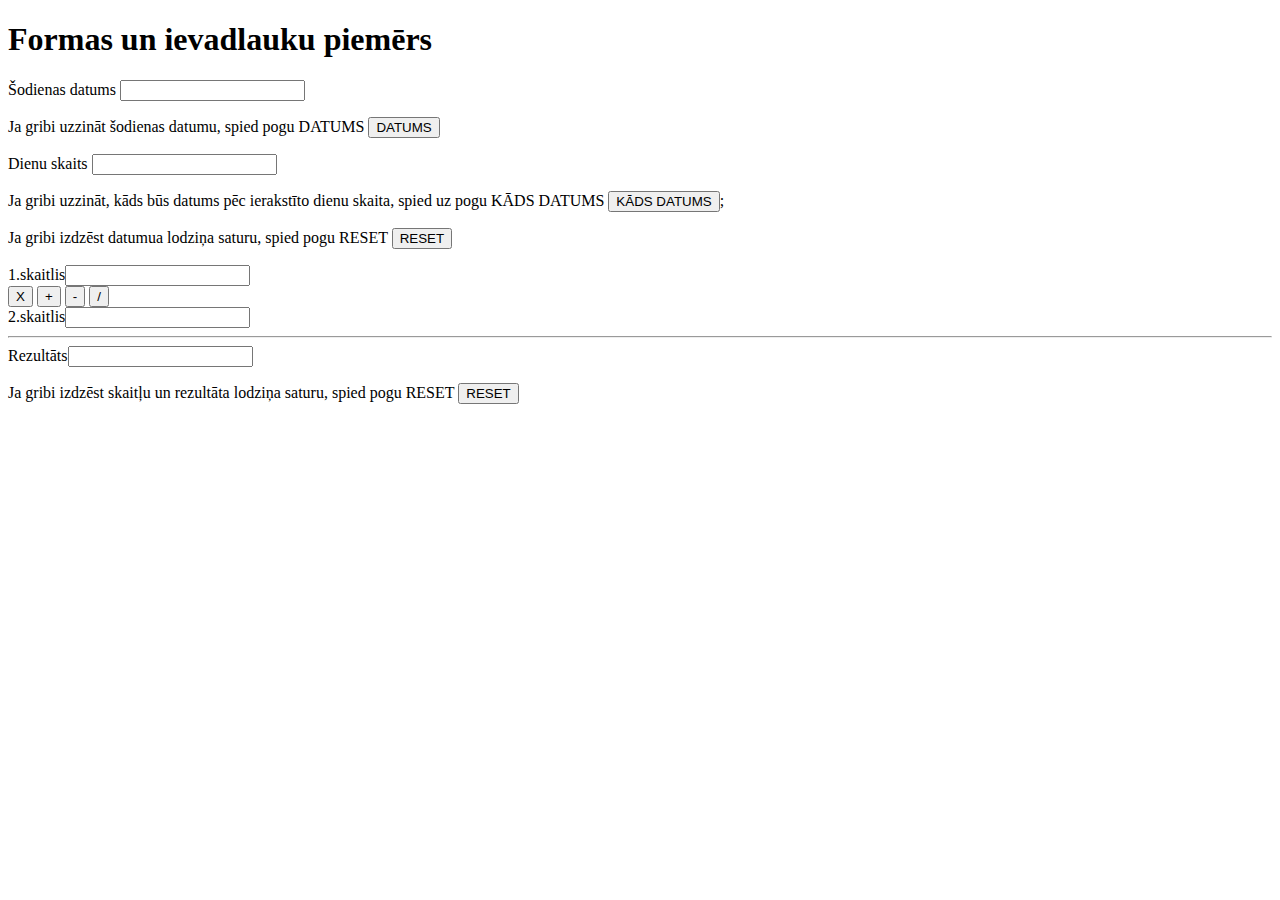
==== forma.html @ d037774f "" ====
<!DOCTYPE html>
<html>
<head>
    <meta charset="UTF-8">
    <title>Formas</title>
    <link href="css/stils.css" rel="stylesheet" type="text/css">
</head>
<body>
    <h1>Formas un ievadlauku piemērs</h1>
    <form>
        <p>Šodienas datums <input name="datums"></p>
        <p>Ja gribi uzzināt šodienas datumu, spied pogu DATUMS 
            <input onclick="datums.value=new Date();" name="poga" value="DATUMS" type="button">
        </p>
        <div>Dienu skaits <input type="text" id="skaits" name='skaits'> </div>
        <p>Ja gribi uzzināt, kāds būs datums pēc ierakstīto dienu skaita, spied uz pogu KĀDS DATUMS
            <input onclick="datums.value=new Date((skaits.value*86400000)+new Date().getTime())" id="kadsdat" name='kadsdat' value="KĀDS DATUMS" type="button">;
        </p>
        <p>Ja gribi izdzēst datumua lodziņa saturu, spied pogu RESET
            <input value="RESET" type="reset">
        </p>
    </form>
    <form>
        <div>1.skaitlis<input type="text" name="sk1"> </div>
        <div>
            <input value="X" name="reiz" onclick="rez.value=sk1.value*sk2.value" type="button"> 
            <input value="+" name="plus" onclick="rez.value=Number(sk1.value)+Number(sk2.value)" type="button"> 
            <input value="-" name="minus" onclick="rez.value=sk1.value-sk2.value" type="button"> 
            <input value="/" name="dalit" onclick="rez.value=sk1.value/sk2.value" type="button">
        </div>
        <div>2.skaitlis<input type="text" name="sk2"> </div>
        <hr>
        <div>Rezultāts<input name="rez"> </div>
        <p>Ja gribi izdzēst skaitļu un rezultāta lodziņa saturu, spied pogu RESET
            <input value="RESET" type="reset">
        </p>
    </form>
</body>
</html>
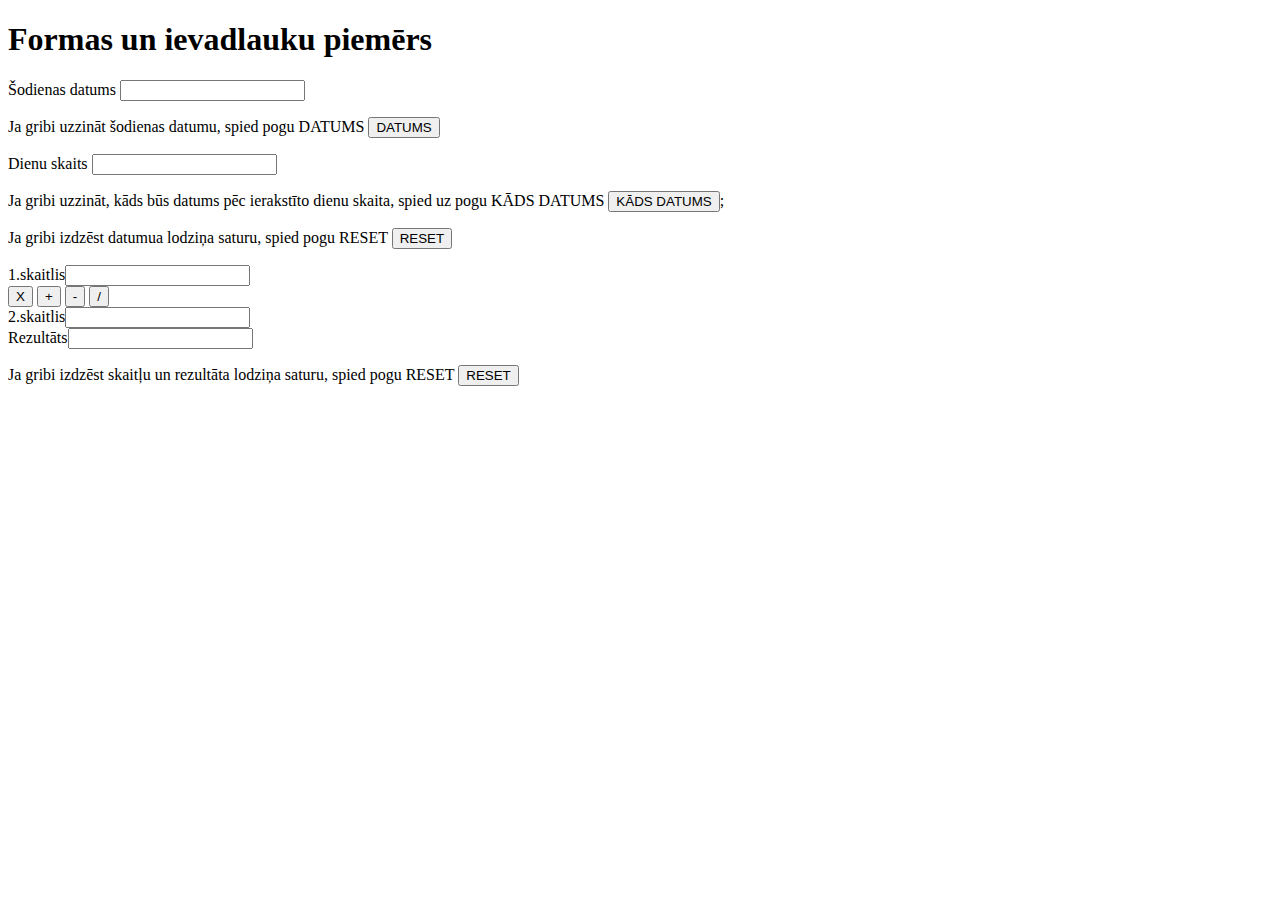
==== commit 4274d1c5: "" ====
--- a/forma.html
+++ b/forma.html
@@ -29,7 +29,6 @@
             <input value="/" name="dalit" onclick="rez.value=sk1.value/sk2.value" type="button">
         </div>
         <div>2.skaitlis<input type="text" name="sk2"> </div>
-        <hr>
         <div>Rezultāts<input name="rez"> </div>
         <p>Ja gribi izdzēst skaitļu un rezultāta lodziņa saturu, spied pogu RESET
             <input value="RESET" type="reset">
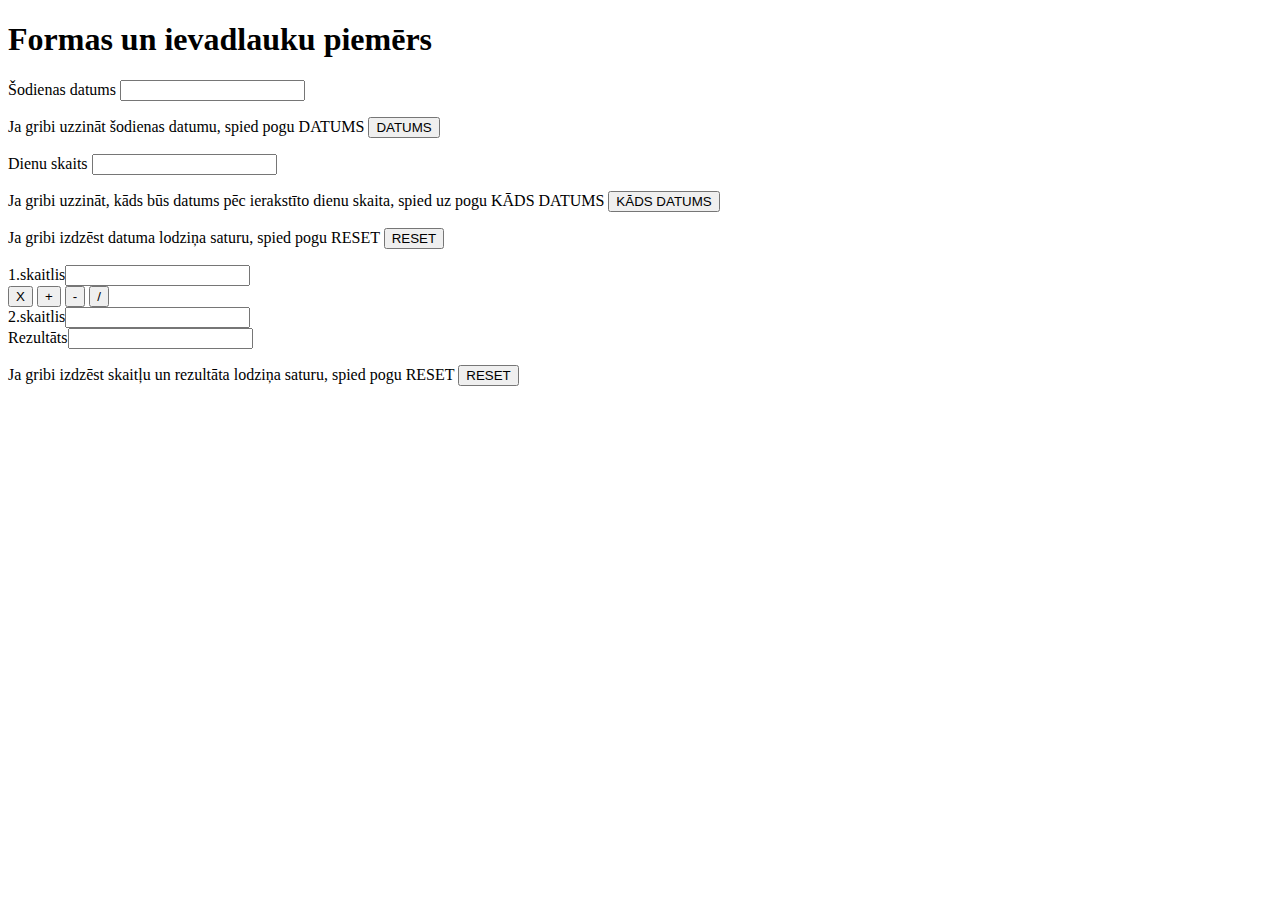
==== commit 0250a711: "Update forma.html" ====
--- a/forma.html
+++ b/forma.html
@@ -14,9 +14,9 @@
         </p>
         <div>Dienu skaits <input type="text" id="skaits" name='skaits'> </div>
         <p>Ja gribi uzzināt, kāds būs datums pēc ierakstīto dienu skaita, spied uz pogu KĀDS DATUMS
-            <input onclick="datums.value=new Date((skaits.value*86400000)+new Date().getTime())" id="kadsdat" name='kadsdat' value="KĀDS DATUMS" type="button">;
+            <input onclick="datums.value=new Date((skaits.value*86400000)+new Date().getTime())" id="kadsdat" name='kadsdat' value="KĀDS DATUMS" type="button">
         </p>
-        <p>Ja gribi izdzēst datumua lodziņa saturu, spied pogu RESET
+        <p>Ja gribi izdzēst datuma lodziņa saturu, spied pogu RESET
             <input value="RESET" type="reset">
         </p>
     </form>
@@ -35,4 +35,4 @@
         </p>
     </form>
 </body>
-</html>+</html>
